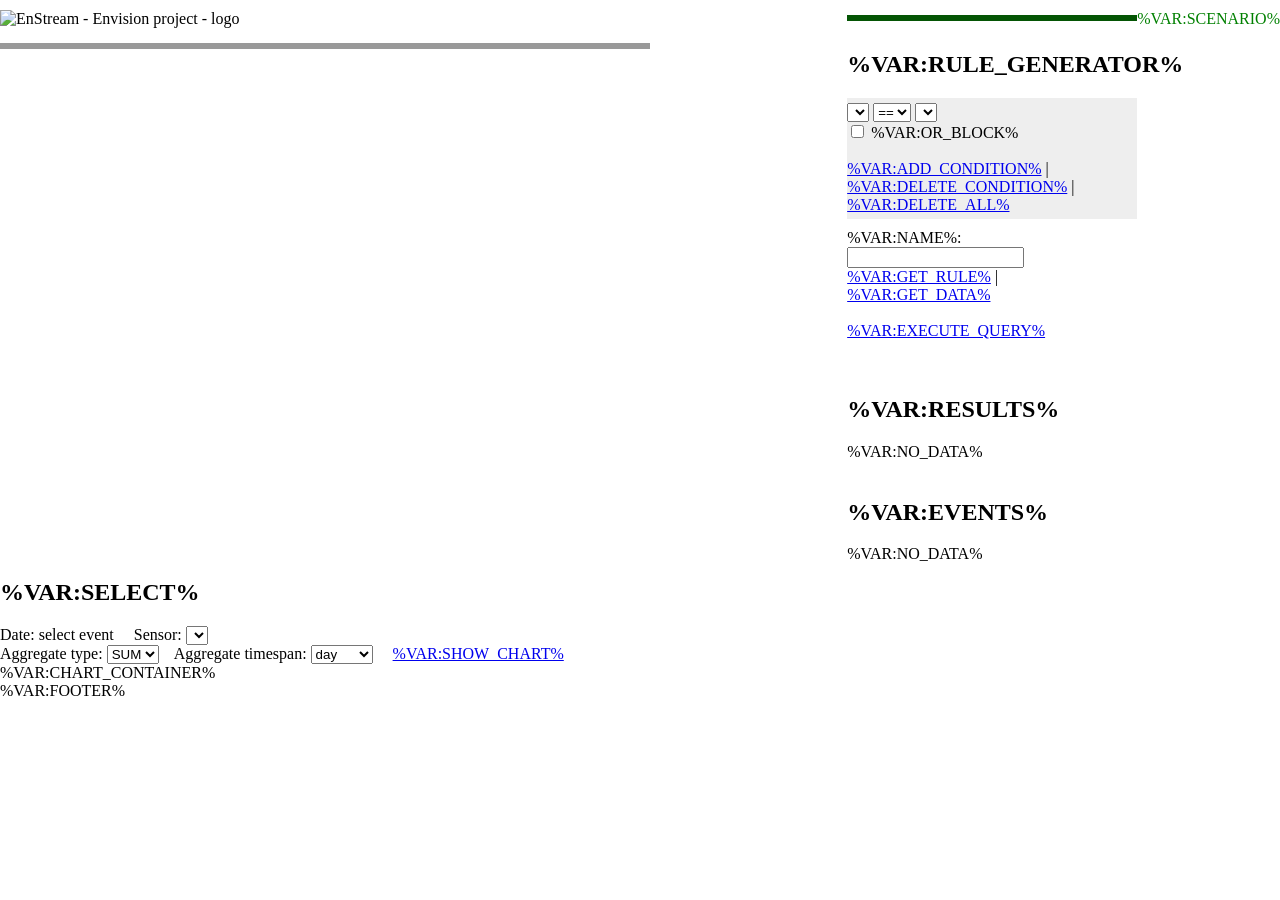
==== template/index.html @ ae6751c6 "Adding initial files ..." ====
<!DOCTYPE html PUBLIC "-//W3C//DTD XHTML 1.0 Strict//EN" "http://www.w3.org/TR/xhtml1/DTD/xhtml1-strict.dtd">
<html xmlns="http://www.w3.org/1999/xhtml" xml:lang="en" lang="en">
<head>
  <title>%title%</title>
  <meta http-equiv="Content-Type" content="text/html; charset=utf-8" />
  <meta http-equiv="Content-Style-Type" content="text/css" />
  <meta name="keywords" content="%keywords%" />
  <meta name="description" content="%description%" />	
  <meta name="author" content="Klemen Kenda, IJS" />
  <link href="style.css" rel="stylesheet" type="text/css" />
  <link href="layout.css" rel="stylesheet" type="text/css" />
	<link rel="stylesheet" href="template/fancybox/jquery.fancybox-1.3.4.css" type="text/css" media="screen" />
	
	<script src = 'template/js/jquery-1.4.2.min.js' type = 'text/javascript'></script>
	<script type="text/javascript" src="template/fancybox/jquery.fancybox-1.3.4.pack.js"></script>
	<script type="text/javascript" src="template/js/jquery.fusioncharts.js"></script>
		
	<meta name="viewport" content="initial-scale=1.0, user-scalable=no" /> 
	<style type="text/css">
	  html { height: 100% }
		body { height: 100%; margin: 0px; padding: 0px }
		#map_canvas { height: 100% }
	</style>
	<script type="text/javascript"     
	  src="http://maps.google.com/maps/api/js?libraries=geometry&sensor=false">
	</script> 
	<script type="text/javascript" src="template/js/markerclusterer.js"></script>
	<script type="text/javascript" src="/en/translations.js.html"></script>
	<script type="text/javascript" src="template/js/main.js"></script>
	<script type="text/javascript" src="js/googlemaps.addon.js"></script>
	<script type="text/javascript" src="js/rulegenerator.js"></script>		
	<script type="text/javascript" src="js/videk.js"></script> 
</head>

<body onLoad="">
  <div id="container">
  <img src="template/images/logo-envision.jpg" alt="EnStream - Envision project - logo" style="margin-top: 10px">
	<div style="float: right; padding-top: 10px; height: 50px; color: green;">%VAR:SCENARIO%</div>
	<div id="side_bar" style="float: right; width: 290px; border-top: 6px #045504 solid; padding-top: 10px; margin-top: 15px;">
	  <h2>%VAR:RULE_GENERATOR%</h2>
		<div id="rule-generator" style="background: #eee; margin-bottom: 10px; padding-top: 5px; padding-bottom: 5px;">
		<form id="form-rg">
		  <div id="div-key" style="display: inline">
			  <select id="key"></select>
			</div>
			<div id="div-op" style="display: inline">			
			  <select id="op">
				  <option value="$eq">==</option>
				  <option value="$ne">!=</option>
					<option value="$lt">&lt;</option>
					<option value="$gt">&gt;</option>
				</select>
			</div>
			<div id="div-value" style="display: inline"><select id="value"></select></div><br>
		  <input type="checkbox" id="or" name="type" value="OR"> %VAR:OR_BLOCK%
			<br><br>
			<a href="javascript:addCondition();">%VAR:ADD_CONDITION%</a> |
			<a href="javascript:deleteLastCondition();">%VAR:DELETE_CONDITION%</a> |
			<a href="javascript:deleteAllConditions();">%VAR:DELETE_ALL%</a>			
		</form>
		</div>
		<div id="div-conditions" style="margin-bottom: 10px"></div>
		%VAR:NAME%: <input type="text" name="eventname" id="eventname"><br>
		<a href="javascript:getRuleML();">%VAR:GET_RULE%</a> |
		<a href="javascript:getRDFData();">%VAR:GET_DATA%</a> <br><br>
		<div class="div-button"><a href="javascript:executeQuery();">%VAR:EXECUTE_QUERY%</a></div>
		<!-- | <a href="javascript:showData();">%VAR:SHOW_DATA%</a> -->
		<br><br>
		<div id="div-results">
		<h2>%VAR:RESULTS%</h2>
		%VAR:NO_DATA%
		</div>
		<br>
		<div id="div-events">
		<h2>%VAR:EVENTS%</h2>
		%VAR:NO_DATA%
		</div>
	</div>
	<div id="map_container" style="margin-top: 15px; width: 650px; border-top: 6px #999 solid; padding-top: 10px;"><div id="map_canvas" style="width: 650px; height: 500px;" style="border-bottom: 6px #045504 solid; padding-top: 10px; margin-top: 10px; float: left;"></div></div>
	<div id="div-select-chart">
	  <h2>%VAR:SELECT%</h2>
		<div id="div-chart-parameters">
		<form id="form-chart">
		  Date: <div id="ch-date" style="display: inline">select event</div> &nbsp;&nbsp;&nbsp;			
		  Sensor:
		  <select id="ch-sensor"></select><br>
			Aggregate type:
			<select id="ch-type">
			  <option value="SUM">SUM</option>
			  <option value="AVG">AVG</option>
			  <option value="MIN">MIN</option>
			  <option value="MAX">MAX</option>
			  <option value="CNT">CNT</option>												
			</select>&nbsp;&nbsp;&nbsp;
			Aggregate timespan:
			<select id="ch-timespan">
			  <option value="D">day</option>
			  <option value="3D">3 days</option>
			  <option value="W">week</option>
			  <option value="M">month</option>
			</select>		
			&nbsp;&nbsp;&nbsp; <a href="javascript:showChart()">%VAR:SHOW_CHART%</a>	
		</form>
		</div>
	</div>
  <div id="div-chart-containter">	
    <div id="div-chart">%VAR:CHART_CONTAINER%</div>
  </div>
	</div>		
	<div id="div-footer">%VAR:FOOTER%</div>
</body>
</html>
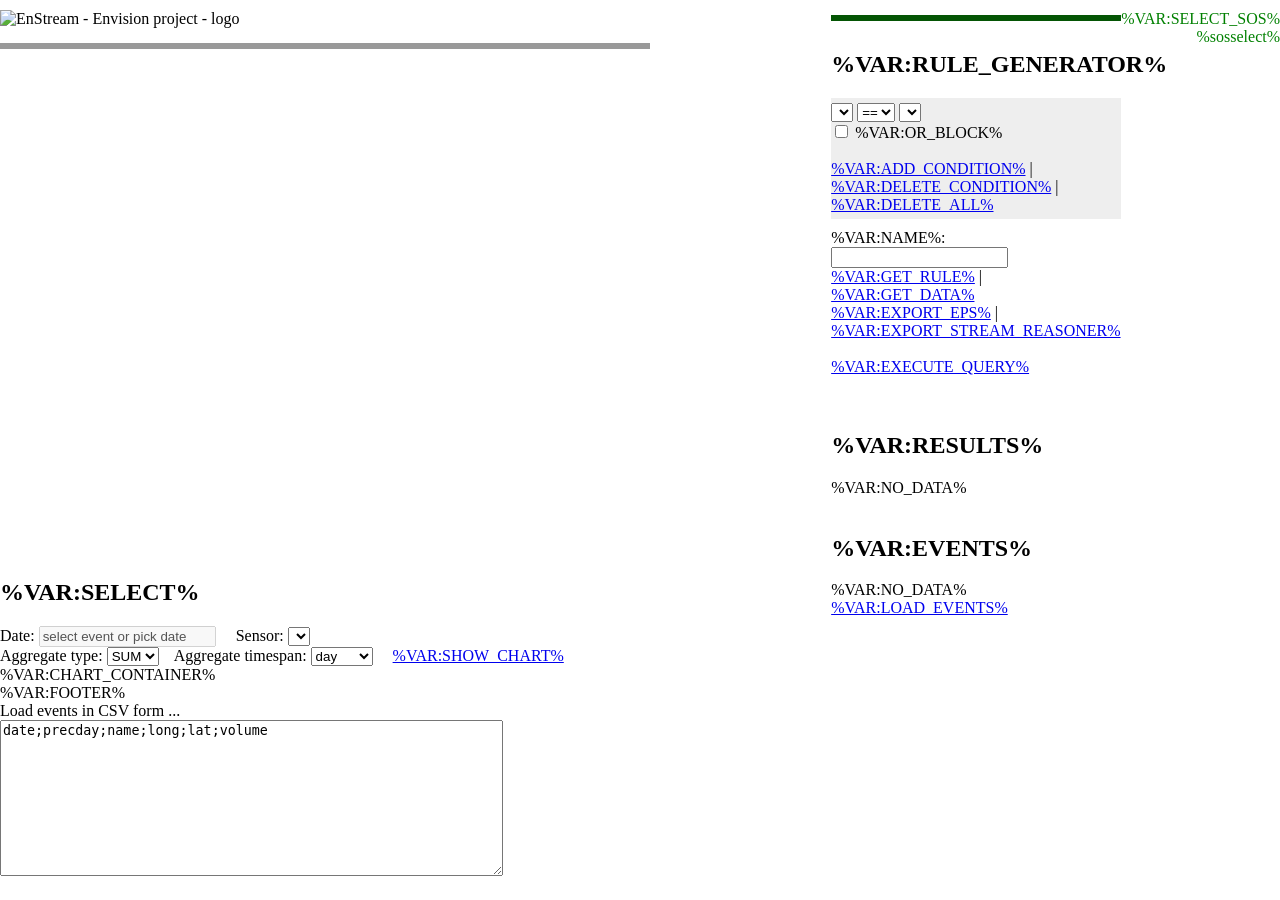
==== commit 4d86a56b: "Multiple instances of Miner behind GUI, POST proxy functionality, buttons for EPS and StreamReasoner" ====
--- a/template/index.html
+++ b/template/index.html
@@ -10,11 +10,13 @@
   <link href="style.css" rel="stylesheet" type="text/css" />
   <link href="layout.css" rel="stylesheet" type="text/css" />
 	<link rel="stylesheet" href="template/fancybox/jquery.fancybox-1.3.4.css" type="text/css" media="screen" />
+	<link rel="stylesheet" href="template/js/css/jquery-ui-1.7.3.custom.css" type="text/css" media="screen" />
 	
 	<script src = 'template/js/jquery-1.4.2.min.js' type = 'text/javascript'></script>
 	<script type="text/javascript" src="template/fancybox/jquery.fancybox-1.3.4.pack.js"></script>
 	<script type="text/javascript" src="template/js/jquery.fusioncharts.js"></script>
-		
+	<script type="text/javascript" src="template/js/jquery-ui-1.7.3.custom.min.js"></script>
+			
 	<meta name="viewport" content="initial-scale=1.0, user-scalable=no" /> 
 	<style type="text/css">
 	  html { height: 100% }
@@ -26,6 +28,7 @@
 	</script> 
 	<script type="text/javascript" src="template/js/markerclusterer.js"></script>
 	<script type="text/javascript" src="/en/translations.js.html"></script>
+	<script type="text/javascript" src="js/cookies.js"></script>
 	<script type="text/javascript" src="template/js/main.js"></script>
 	<script type="text/javascript" src="js/googlemaps.addon.js"></script>
 	<script type="text/javascript" src="js/rulegenerator.js"></script>		
@@ -35,7 +38,10 @@
 <body onLoad="">
   <div id="container">
   <img src="template/images/logo-envision.jpg" alt="EnStream - Envision project - logo" style="margin-top: 10px">
-	<div style="float: right; padding-top: 10px; height: 50px; color: green;">%VAR:SCENARIO%</div>
+	<div style="float: right; padding-top: 10px; height: 50px; color: green; text-align: right;">
+	  %VAR:SELECT_SOS%<br>
+		%sosselect%
+	</div>
 	<div id="side_bar" style="float: right; width: 290px; border-top: 6px #045504 solid; padding-top: 10px; margin-top: 15px;">
 	  <h2>%VAR:RULE_GENERATOR%</h2>
 		<div id="rule-generator" style="background: #eee; margin-bottom: 10px; padding-top: 5px; padding-bottom: 5px;">
@@ -62,7 +68,10 @@
 		<div id="div-conditions" style="margin-bottom: 10px"></div>
 		%VAR:NAME%: <input type="text" name="eventname" id="eventname"><br>
 		<a href="javascript:getRuleML();">%VAR:GET_RULE%</a> |
-		<a href="javascript:getRDFData();">%VAR:GET_DATA%</a> <br><br>
+		<a href="javascript:getRDFData();">%VAR:GET_DATA%</a><br>
+		<a href="javascript:exportEPS();">%VAR:EXPORT_EPS%</a> |
+		<a href="javascript:exportStreamReasoner();">%VAR:EXPORT_STREAM_REASONER%</a><br>				
+		<br>
 		<div class="div-button"><a href="javascript:executeQuery();">%VAR:EXECUTE_QUERY%</a></div>
 		<!-- | <a href="javascript:showData();">%VAR:SHOW_DATA%</a> -->
 		<br><br>
@@ -75,13 +84,14 @@
 		<h2>%VAR:EVENTS%</h2>
 		%VAR:NO_DATA%
 		</div>
+		<a href="javascript:loadEvents();">%VAR:LOAD_EVENTS%</a>
 	</div>
 	<div id="map_container" style="margin-top: 15px; width: 650px; border-top: 6px #999 solid; padding-top: 10px;"><div id="map_canvas" style="width: 650px; height: 500px;" style="border-bottom: 6px #045504 solid; padding-top: 10px; margin-top: 10px; float: left;"></div></div>
 	<div id="div-select-chart">
 	  <h2>%VAR:SELECT%</h2>
 		<div id="div-chart-parameters">
 		<form id="form-chart">
-		  Date: <div id="ch-date" style="display: inline">select event</div> &nbsp;&nbsp;&nbsp;			
+		  Date: <input type="text" id="ch-date" disabled="disabled" value="select event or pick date"> &nbsp;&nbsp;&nbsp;			
 		  Sensor:
 		  <select id="ch-sensor"></select><br>
 			Aggregate type:
@@ -108,5 +118,8 @@
   </div>
 	</div>		
 	<div id="div-footer">%VAR:FOOTER%</div>
+	<div id="div-loadevents" title="Load events" style="width: 500px">Load events in CSV form ...
+	  <textarea id="ta-loadevents" cols="60" rows="10">date;precday;name;long;lat;volume</textarea>
+	</div>
 </body>
 </html>
